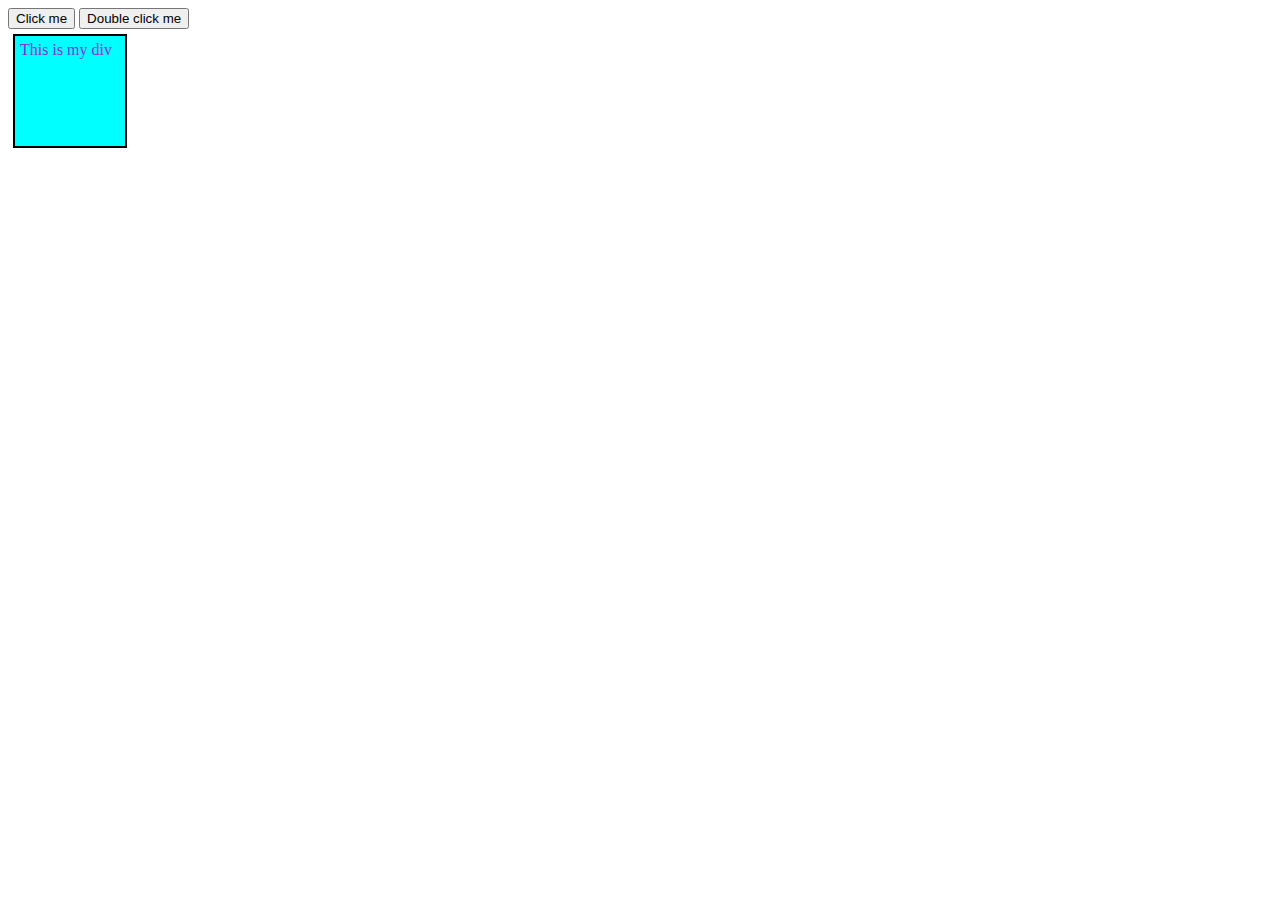
==== index.html @ 92d0d837 "added files" ====
<!DOCTYPE html>
<html lang="en">
  <head>
    <meta charset="UTF-8" />
    <meta name="viewport" content="width=device-width, initial-scale=1.0" />
    <title>JS learning</title>
    <style>
      div{
        height: 100px;
        width: 100px;
        border: 2px solid black;
        margin: 5px;
        color: blueviolet;
        background-color: aqua;
        padding: 5px;
      }
    </style>
  </head>
  <body>
    <button id="btn1" onclick="console.log('Hi! inline')">
      <!-- inline event handling  -->
      Click me
    </button>
    <button id="btn2" ondblclick="console.log('On Double Click')">
      Double click me
    </button>

    <div>
      This is my div
    </div>
  </body>
  <script src="events.js"></script>
</html>
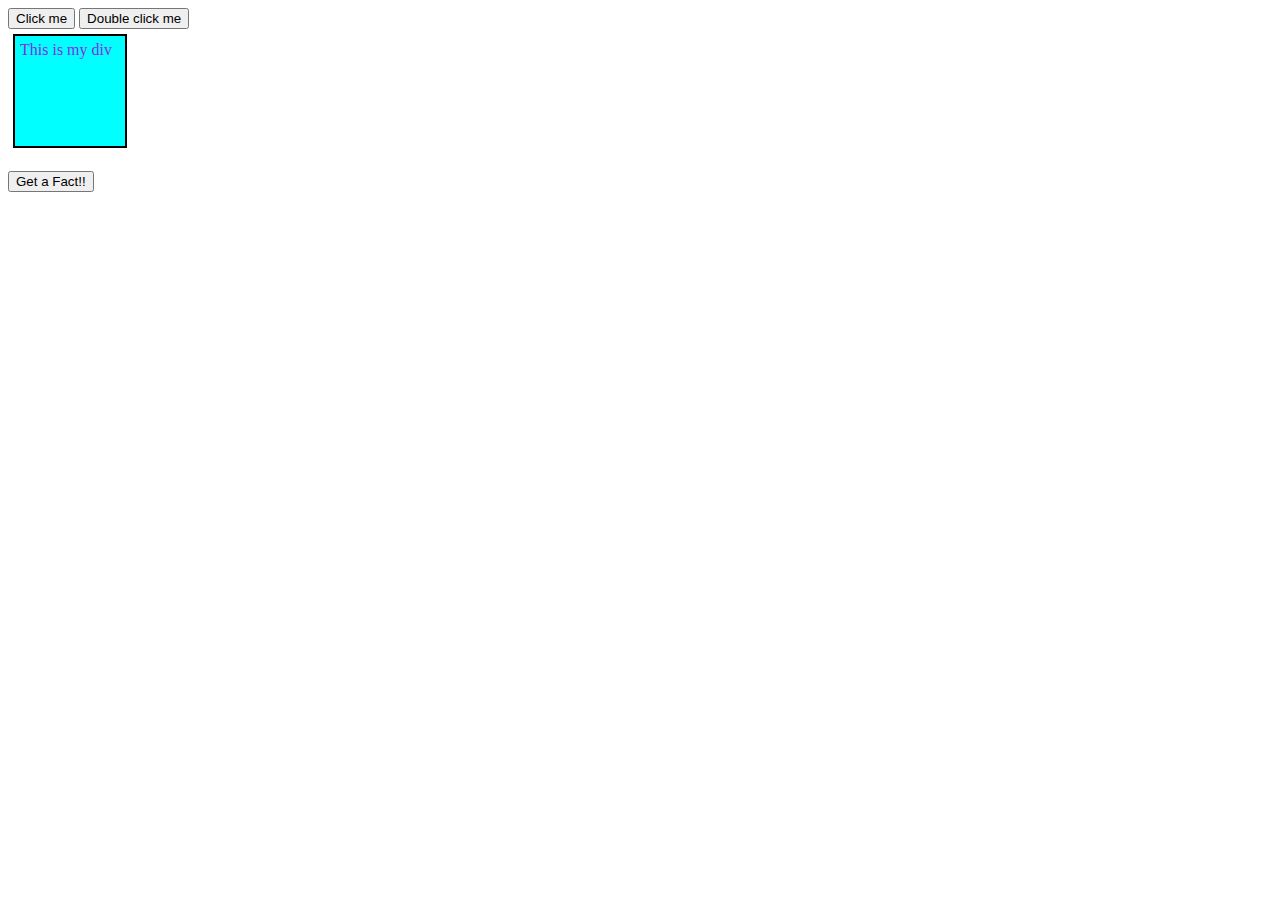
==== commit 8d60d913: "added project" ====
--- a/index.html
+++ b/index.html
@@ -28,6 +28,9 @@
     <div>
       This is my div
     </div>
+    <br>
+    <button id="btn">Get a Fact!!</button>
+    <p id="fact"></p>
   </body>
-  <script src="events.js"></script>
+  <script src="api.js"></script>
 </html>
